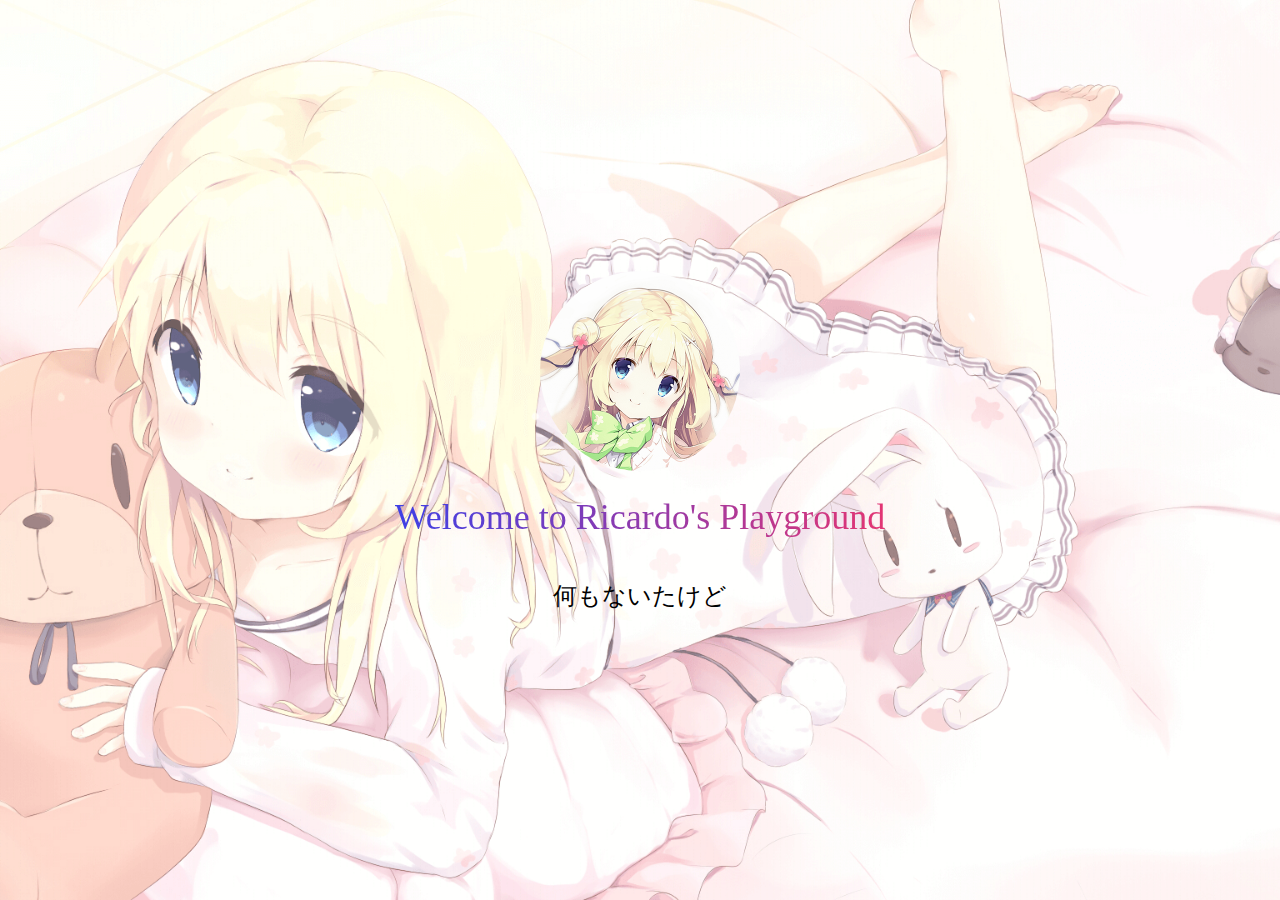
==== index.html @ 648fe53b "migrate from olds" ====
<!doctype html>
<html>

<head>
    <meta charset="utf-8">
    <link href="./static/img/icon.png" rel="icon">
    <title>Ricardo's Playground</title>
    <link href="./src/css/main.css" rel="stylesheet" type="text/css" >
    <script src="./src/js/changeColor.js"></script>
</head>

<body>
    <div class="container">
        <img src="./static/img/avatar.png" />
        <p>Welcome to Ricardo's Playground</p>
        <p>何もないたけど</p>
    </div>
</body>

</html>
---- src/css/main.css ----
* {
    padding: 0;
    margin: 0;
}

html {
    height: 100%;
    background: url(/static/img/background.png) center/cover no-repeat fixed;
}

body {
    height: 100%;
    display: flex;
    justify-content: center;
    align-items: center;
}

.container {
    display: flex;
    flex-flow: column nowrap;
    justify-content: center;
    align-items: center;
}

.container img {
    width: 200px;
    height: 200px;
    border-radius: 50%;
}

.container p {
    margin: 0.7em 0;
    font-size: 36px;
    color: transparent;
}

.container p:last-child {
    font-size: 24px;
    color: black;
}
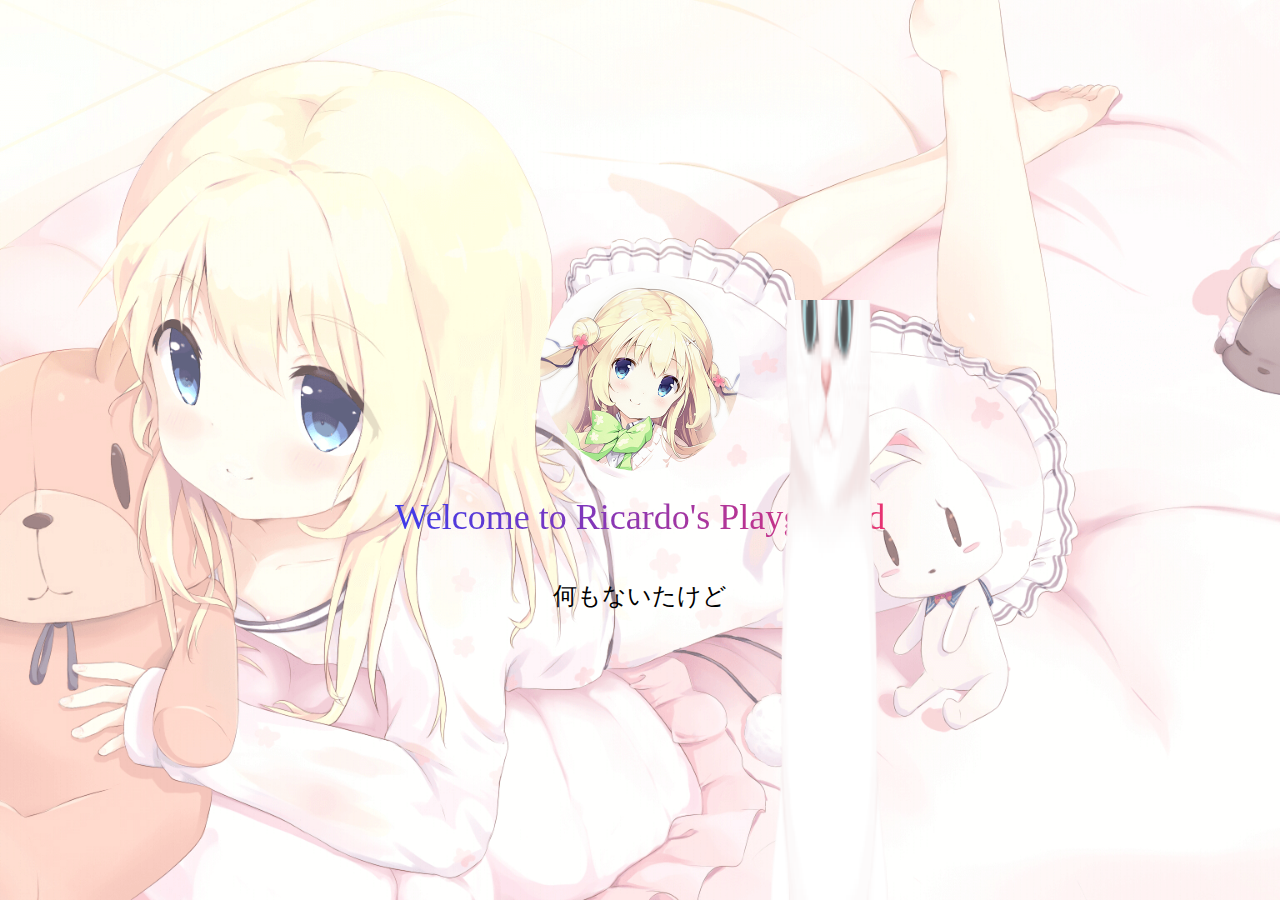
==== commit 70dd05c2: "add live2d" ====
--- a/index.html
+++ b/index.html
@@ -6,7 +6,6 @@
     <link href="./static/img/icon.png" rel="icon">
     <title>Ricardo's Playground</title>
     <link href="./src/css/main.css" rel="stylesheet" type="text/css" >
-    <script src="./src/js/changeColor.js"></script>
 </head>
 
 <body>
@@ -15,6 +14,13 @@
         <p>Welcome to Ricardo's Playground</p>
         <p>何もないたけど</p>
     </div>
+
+    <canvas class="live2d" id="live2d"></canvas>
+
+    <script type="module" src="./src/js/changeColor.js"></script>
+    <script src="./src/js/live2d.js"></script>
+    <script type="module" src="./src/js/loadLive2d.js"></script>
+    <script type="module" src="./src/js/main.js"></script>
 </body>
 
 </html>--- a/src/css/main.css
+++ b/src/css/main.css
@@ -38,3 +38,11 @@
     font-size: 24px;
     color: black;
 }
+
+.live2d {
+    position: fixed;
+    width: 300px;
+    height: 800px;
+    right: 300px;
+    top: 300px;
+}
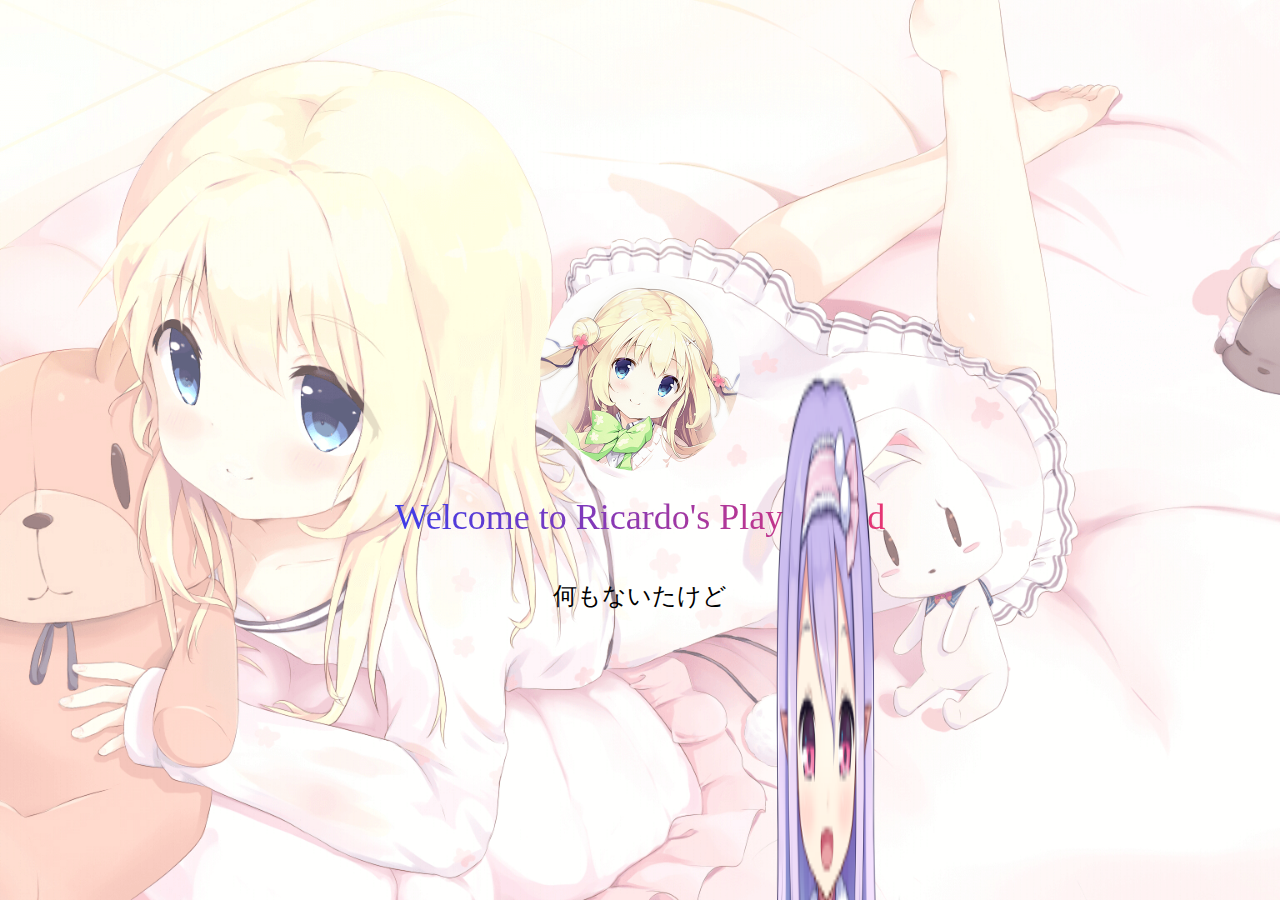
==== commit e411554f: "add live2d" ====
--- a/index.html
+++ b/index.html
@@ -5,7 +5,7 @@
     <meta charset="utf-8">
     <link href="./static/img/icon.png" rel="icon">
     <title>Ricardo's Playground</title>
-    <link href="./src/css/main.css" rel="stylesheet" type="text/css" >
+    <link href="./src/css/main.css" rel="stylesheet" type="text/css">
 </head>
 
 <body>
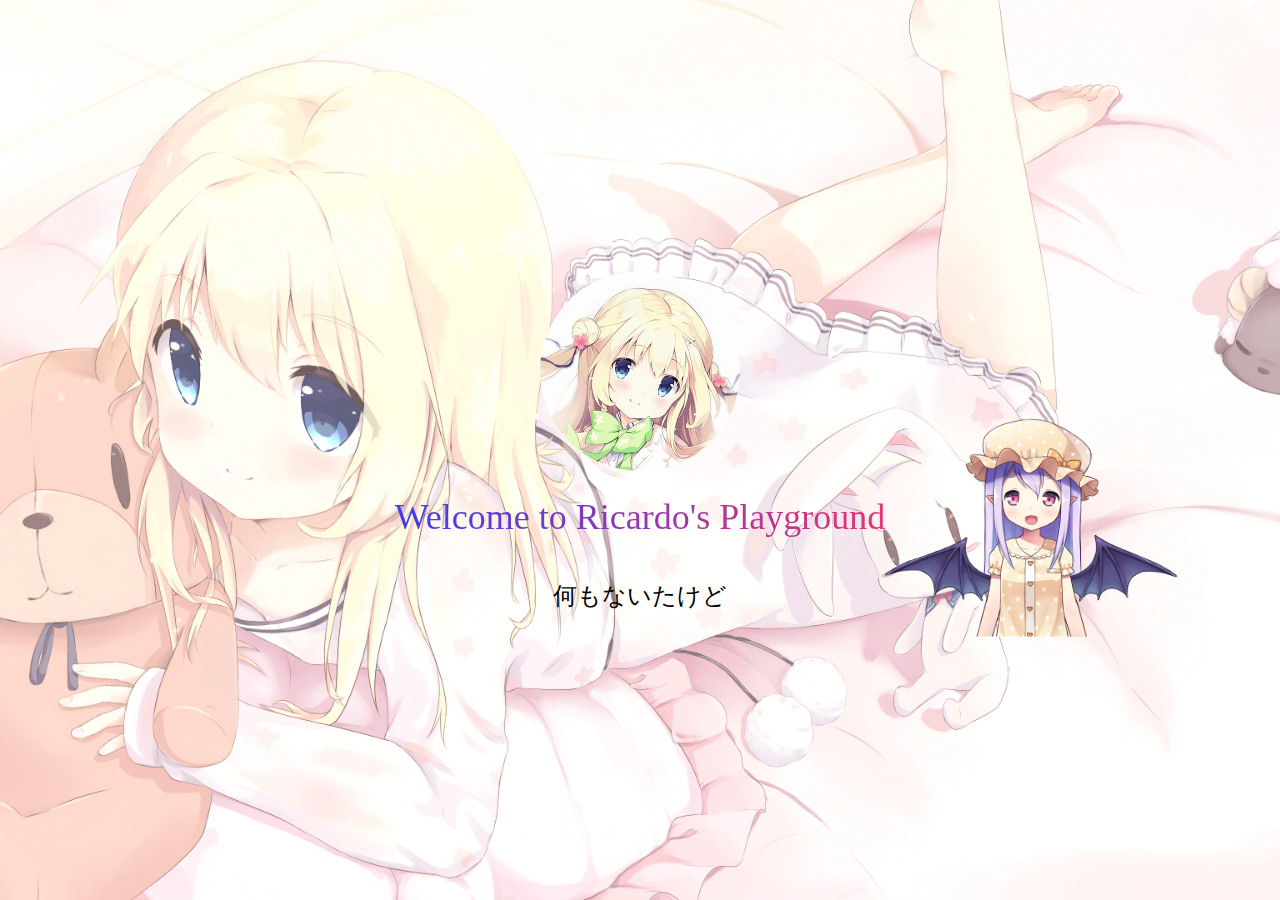
==== commit 209ee643: "add live2d" ====
--- a/index.html
+++ b/index.html
@@ -15,7 +15,7 @@
         <p>何もないたけど</p>
     </div>
 
-    <canvas class="live2d" id="live2d"></canvas>
+    <canvas class="live2d" id="live2d" width="300" height="800"></canvas>
 
     <script type="module" src="./src/js/changeColor.js"></script>
     <script src="./src/js/live2d.js"></script>
--- a/src/css/main.css
+++ b/src/css/main.css
@@ -41,8 +41,6 @@
 
 .live2d {
     position: fixed;
-    width: 300px;
-    height: 800px;
-    right: 300px;
-    top: 300px;
+    right: 100px;
+    top: 100px;
 }
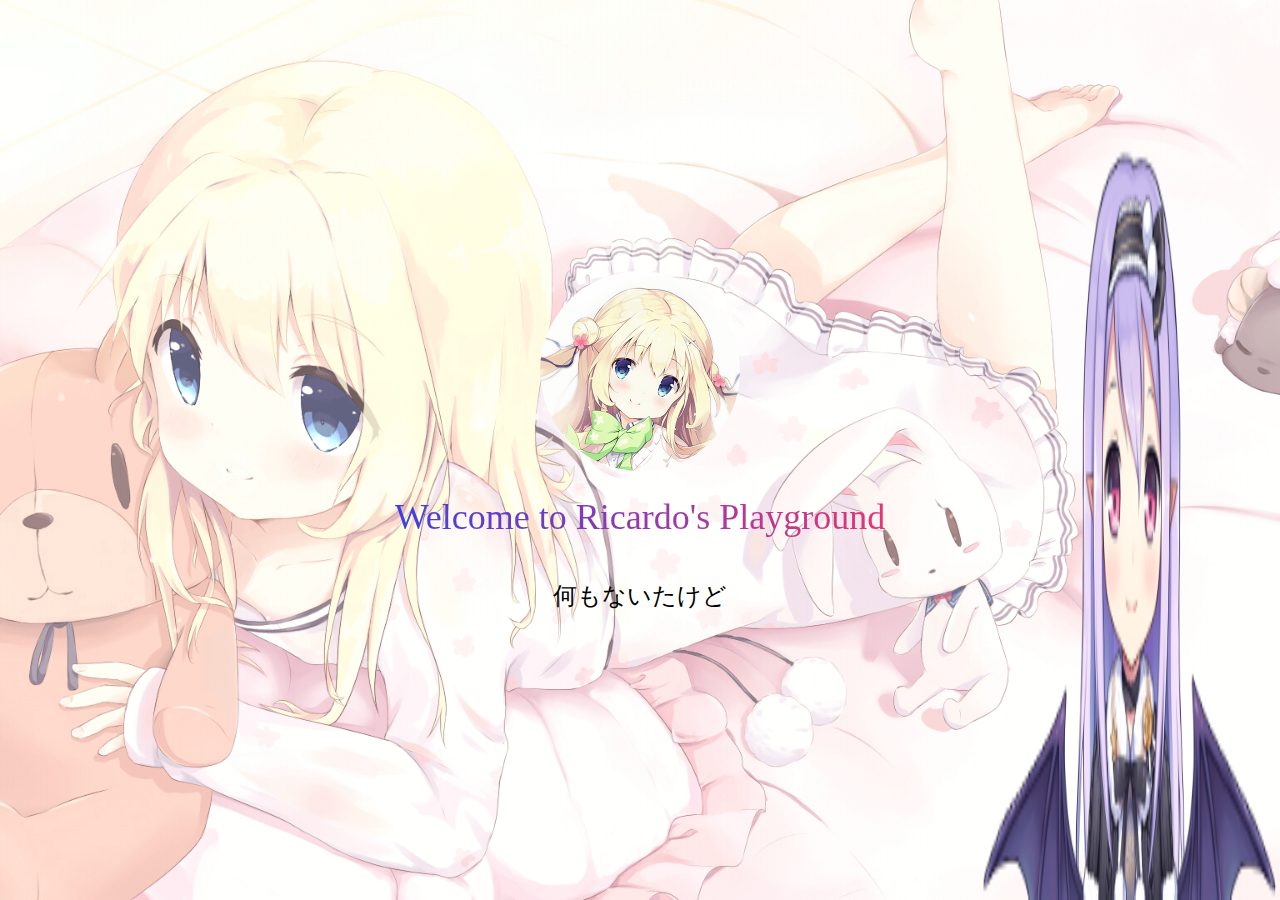
==== commit f675baa7: "add live2d" ====
--- a/index.html
+++ b/index.html
@@ -15,7 +15,7 @@
         <p>何もないたけど</p>
     </div>
 
-    <canvas class="live2d" id="live2d" width="300" height="800"></canvas>
+    <canvas class="live2d" id="live2d"></canvas>
 
     <script type="module" src="./src/js/changeColor.js"></script>
     <script src="./src/js/live2d.js"></script>
--- a/src/css/main.css
+++ b/src/css/main.css
@@ -41,6 +41,8 @@
 
 .live2d {
     position: fixed;
-    right: 100px;
-    top: 100px;
+    width:300px;
+    height:800px;
+    right: 0px;
+    bottom: 0px;
 }
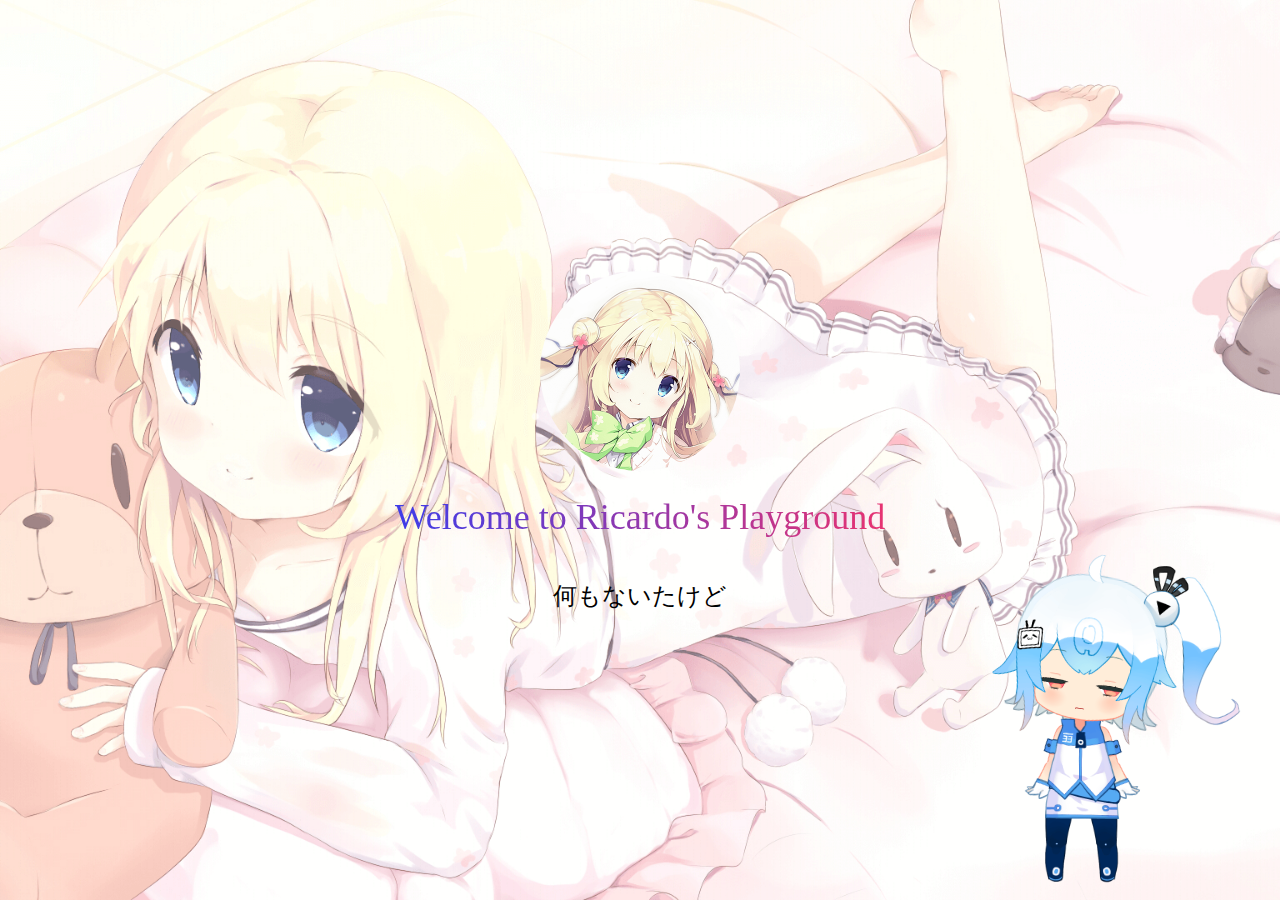
==== commit ac17a213: "add live2d" ====
--- a/index.html
+++ b/index.html
@@ -15,7 +15,7 @@
         <p>何もないたけど</p>
     </div>
 
-    <canvas class="live2d" id="live2d"></canvas>
+    <canvas class="live2d" id="live2d" width="400" height="400"></canvas>
 
     <script type="module" src="./src/js/changeColor.js"></script>
     <script src="./src/js/live2d.js"></script>
--- a/src/css/main.css
+++ b/src/css/main.css
@@ -41,8 +41,6 @@
 
 .live2d {
     position: fixed;
-    width:300px;
-    height:800px;
     right: 0px;
     bottom: 0px;
 }
